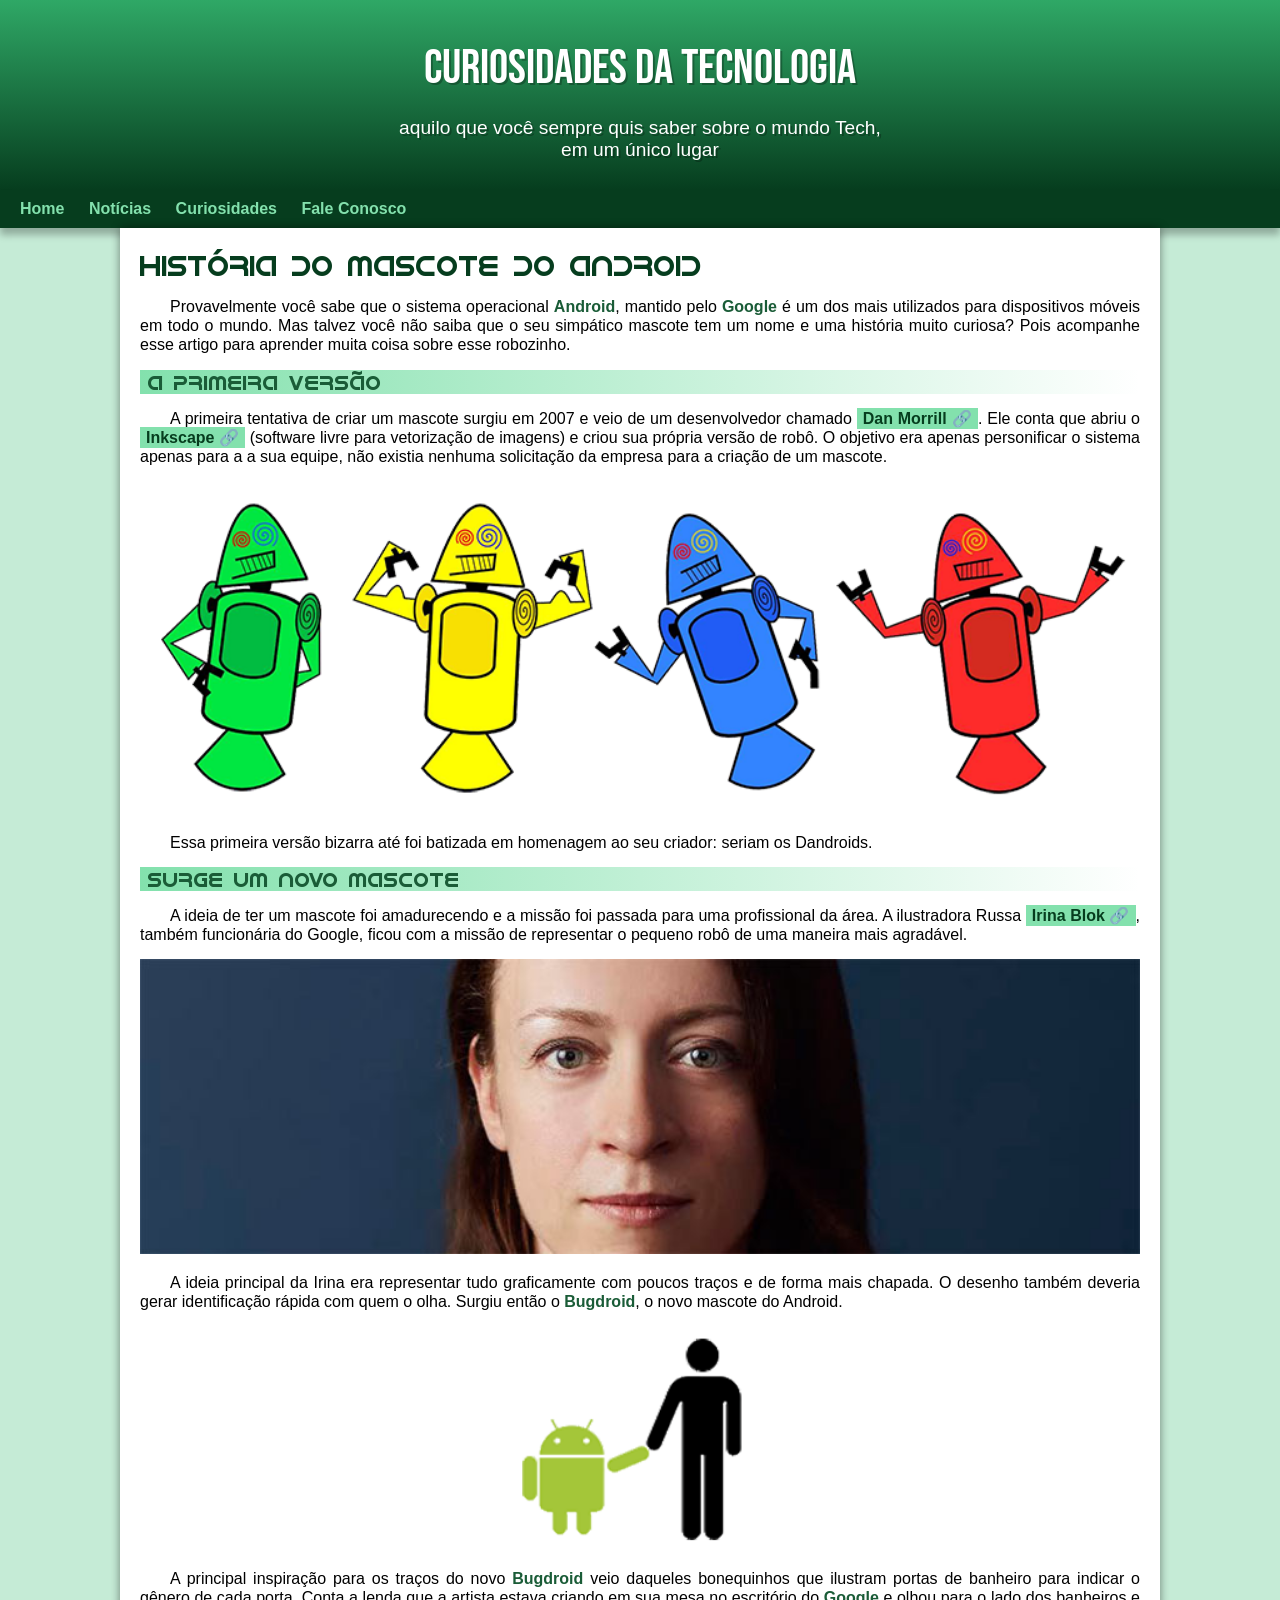
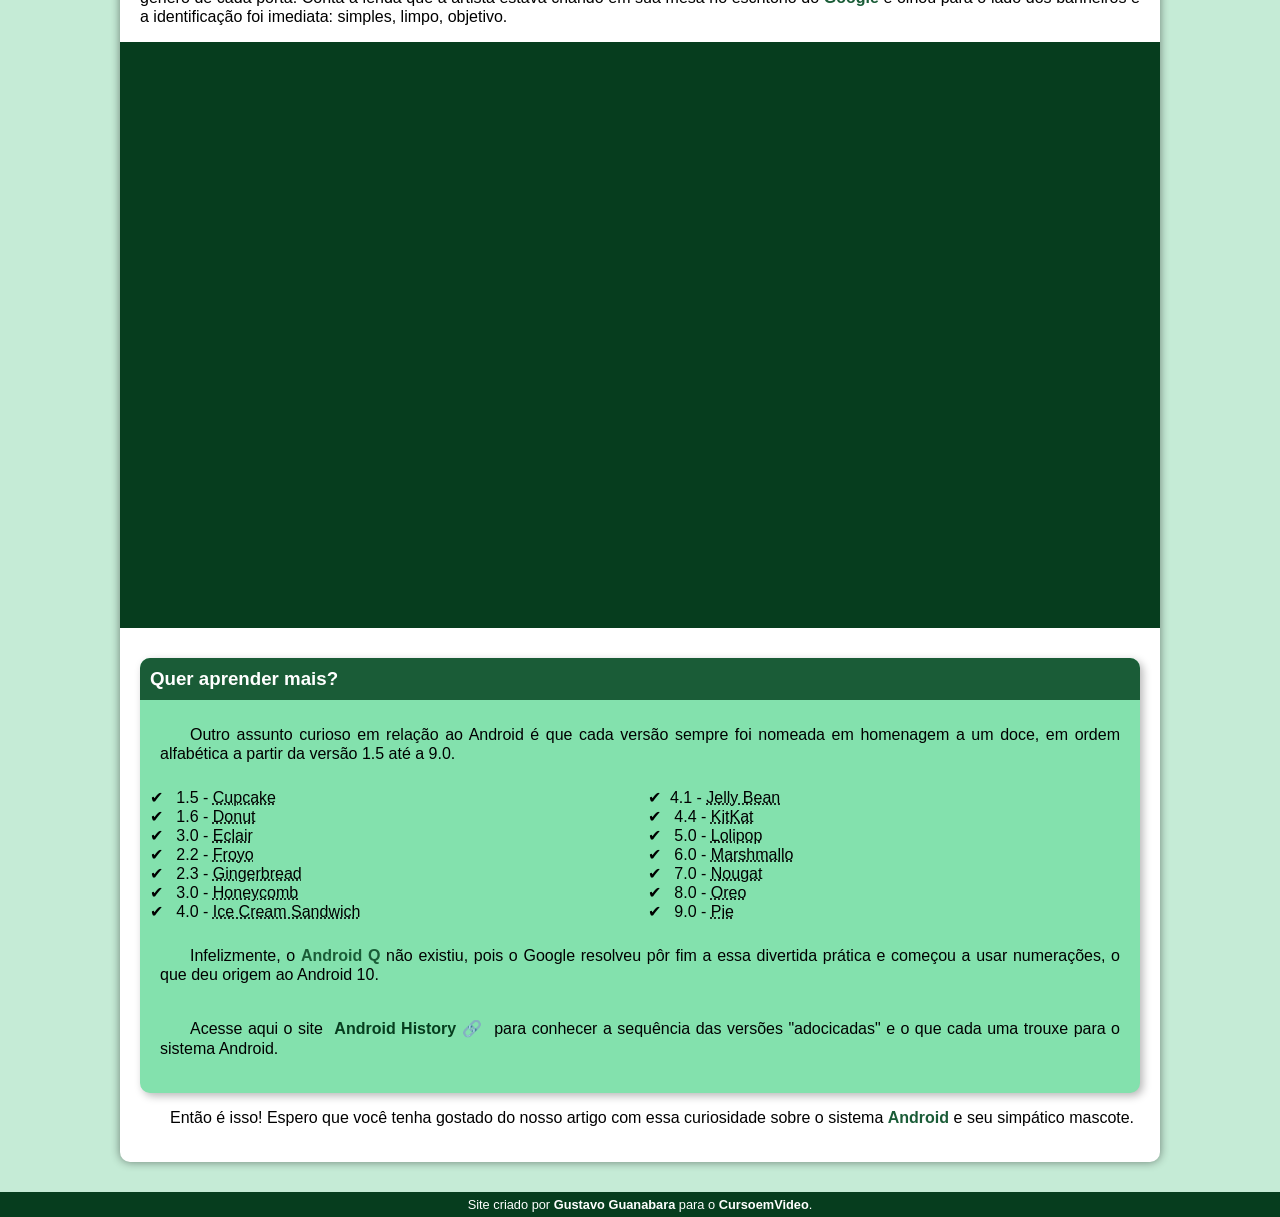
==== index.html @ 31bba1d8 "novo" ====
<!DOCTYPE html>
<html lang="pt-br">
<head>
    <meta charset="UTF-8">
    <meta http-equiv="X-UA-Compatible" content="IE=edge">
    <meta name="viewport" content="width=device-width, initial-scale=1.0">
    <title>Android</title>
    <link rel="shortcut icon" href="imagens/favicon.ico" type="image/x-icon">
    <link rel="stylesheet" href="style.css">
</head>
<body>
    <header>
        <h1>Curiosidades da Tecnologia</h1>
        <p>aquilo que você sempre quis saber sobre o mundo Tech, em um único lugar</p>
    </header> 
    <nav>
            <a href="#" target="_self" rel="next">Home</a>
            <a href="#" target="_self" rel="next">Notícias</a>
            <a href="#" target="_self" rel="next">Curiosidades</a>
            <a href="#" target="_self" rel="next">Fale Conosco</a>
    </nav>
    <main>
        <article>
            <h1>História do Mascote do Android</h1>
            
            <p>
                Provavelmente você sabe que o sistema operacional <strong>Android</strong>, mantido pelo <strong>Google</strong> é um dos mais utilizados para dispositivos móveis em todo o mundo. Mas talvez você não saiba que o seu simpático mascote tem um nome e uma história muito curiosa? Pois acompanhe esse artigo para aprender muita coisa sobre esse robozinho.
            </p>
            
            <h2>
                A primeira versão
            </h2>
            
            <p>
                A primeira tentativa de criar um mascote surgiu em 2007 e veio de um desenvolvedor chamado <a href="https://androidcommunity.com/dan-morrill-shows-us-the-android-mascot-that-almost-was-20130103/" target="_blank" rel="external" class="externo">Dan Morrill</a>. Ele conta que abriu o <a href="https://inkscape.org/pt-br/" target="_blank" rel="external" class="externo">Inkscape</a> (software livre para vetorização de imagens) e criou sua própria versão de robô. O objetivo era apenas personificar o sistema apenas para a a sua equipe, não existia nenhuma solicitação da empresa para a criação de um mascote.
            </p>
            
            <picture>
                <source media="(max-width:500px)" srcset="imagens/dan-droids-pq.png" type="image/png">
                <img src="imagens/dan-droids.png" alt="dan-droids">
            </picture>
            
            <p>
                Essa primeira versão bizarra até foi batizada em homenagem ao seu criador: seriam os Dandroids.
            </p>
            
            <h2>
                Surge um novo mascote
            </h2>
            
            <p>
                A ideia de ter um mascote foi amadurecendo e a missão foi passada para uma profissional da área. A ilustradora Russa <a href="https://www.irinablok.com/" target="_blank" rel="external" class="externo">Irina Blok</a>, também funcionária do Google, ficou com a missão de representar o pequeno robô de uma maneira mais agradável.
            </p>
            
            <picture>
                <source media="(max-width:500px)" srcset="imagens/irina-blok-pq.jpg">
                <img src="imagens/irina-blok.jpg" alt="irina blok">
            </picture>
            
            <p>
                A ideia principal da Irina era representar tudo graficamente com poucos traços e de forma mais chapada. O desenho também deveria gerar identificação rápida com quem o olha. Surgiu então o <strong>Bugdroid</strong>, o novo mascote do Android.
            </p>
            
            <img src="imagens/bugdroid.png" class="pequena" alt="bugdroid">
            
            <p>
                A principal inspiração para os traços do novo <strong>Bugdroid</strong> veio daqueles bonequinhos que ilustram portas de banheiro para indicar o gênero de cada porta. Conta a lenda que a artista estava criando em sua mesa no escritório do <strong>Google</strong> e olhou para o lado dos banheiros e a identificação foi imediata: simples, limpo, objetivo.
            </p>
            
            <div class="video">
                <iframe width="560" height="315" src="https://www.youtube.com/embed/l2UDgpLz20M" title="YouTube video player" frameborder="0" allow="accelerometer; autoplay; clipboard-write; encrypted-media; gyroscope; picture-in-picture; web-share" allowfullscreen></iframe>
            </div>
            
            <aside>
                <h3>
                    Quer aprender mais? 
                </h3>
                
                <p>
                    Outro assunto curioso em relação ao Android é que cada versão sempre foi nomeada em homenagem a um doce, em ordem alfabética a partir da versão 1.5 até a 9.0.
                </p>
            
                <ul>
                    <li>
                        1.5 - <abbr title="Bolo de copo">Cupcake</abbr>
                    </li>
                    <li>
                        1.6 - <abbr title="Rosquinha">Donut</abbr>
                    </li>
                    <li>
                        3.0 - <abbr title="Bomba">Eclair</abbr>
                    </li>
                    <li>
                        2.2 - <abbr title="Iogurte Congelado">Froyo</abbr>
                    </li>
                    <li>
                        2.3 - <abbr title="Biscoito de Gengibre">Gingerbread</abbr>
                    </li>
                    <li>
                        3.0 - <abbr title="Favo de mel">Honeycomb</abbr>
                    </li>
                    <li>
                         4.0 - <abbr title="Sanduíche de Sorvete">Ice Cream Sandwich</abbr>
                        </li>
                    <li>4.1 - <abbr title="Jujuba">Jelly Bean</abbr></li>
                    <li>
                        4.4 - <abbr title="Kitkat">KitKat</abbr>
                    </li>
                    <li>
                        5.0 - <abbr title="Pirulito">Lolipop</abbr>
                    </li>
                    <li>
                        6.0 - <abbr title="Marshmallo">Marshmallo</abbr>
                    </li>
                    <li>
                        7.0 - <abbr title="Torrone">Nougat</abbr>
                    </li>
                    <li>
                        8.0 - <abbr title="Oreo">Oreo</abbr>
                    </li>
                    <li>
                        9.0 - <abbr title="Torta">Pie</abbr>
                    </li>
                </ul>
                
                <p>
                    Infelizmente, o <strong>Android Q</strong> não existiu, pois o Google resolveu pôr fim a essa divertida prática e começou a usar numerações, o que deu origem ao Android 10.
                </p>
                
                <p>
                    Acesse aqui o site <a href="https://www.android.com/intl/en_uk/" target="_blank" rel="external" class="externo">Android History</a> para conhecer a sequência das versões "adocicadas" e o que cada uma trouxe para o sistema Android.
                </p>
            </aside>
            
            <p>
                Então é isso! Espero que você tenha gostado do nosso artigo com essa curiosidade sobre o sistema <strong>Android</strong> e seu simpático mascote.
            </p>
        </article>
    </main>
    <footer>
            <p>
                Site criado por <a href="https://gustavoguanabara.github.io/" target="_blank" rel="external">Gustavo Guanabara</a> para o <a href="https://www.cursoemvideo.com/" target="_blank" rel="external">CursoemVideo</a>.
            </p>
    </footer>
</body>
</html>
---- style.css ----
@charset "UTF-8";

@import url('https://fonts.googleapis.com/css2?family=Bebas+Neue&display=swap');

@font-face {
    font-family: 'Android';
    src: url('../fontes/idroid.otf') format('opentype');
    font-weight: normal;
}

:root {
    --cor0: #c5ebd6;
    --cor1: #83e1ad;
    --cor2: #3ddc84;
    --cor3: #2fa866;
    --cor4: #1a5c37;
    --cor5: #063d1e;

    --fonte-padrao: Arial, Verdana, Helvetica, sans-serif;
    --fonte-destaque: 'Bebas Neue', 'cursive';
    --fonte-android: 'Android', 'cursive';
}

* {
    margin: 0px;
    padding: 0px;
}

body {
    background-color: var(--cor0);
    font-family: var(--fonte-padrao);
}

a.externo::after {
    content: '\00A0\1F517';
}

header {
    background-image: linear-gradient(to bottom, var(--cor3), var(--cor5)); 
    min-height: 150px;
    text-align: center;
    padding-top: 40px;
    color: white;
}

header > h1 {
    font-family: var(--fonte-destaque);
    font-size: 3em;
    font-weight: normal;
    margin-bottom: 20px;
    text-shadow: 2px 2px 0px rgba(0, 0, 0, 0.267);
}

header > p {
    font-family: var(--fonte-padrao);
    font-size: 1.2em;
    max-width: 500px;
    padding-left: 10px;
    padding-right: 10px;
    text-shadow: 2px 2px 0px rgba(0, 0, 0, 0.267);
    margin: auto;
    margin-bottom: 30px;
}

nav {
    background-color: var(--cor5);
    padding: 10px;
    box-shadow: 0px 7px 7px rgba(0, 0, 0, 0.267);
}

nav > a {
    color: var(--cor1);
    text-decoration: none;
    padding: 10px;
    border-radius: 5px;
    font-weight: bold;
    transition-duration: 0.5s;
}

nav > a:hover {
    background-color: var(--cor3);
    color: var(--cor5);
}

main {
    background-color: white;
    min-width: 300px;
    max-width: 1000px;
    padding: 20px;
    margin: auto;
    box-shadow: 0px 0px 10px rgba(0, 0, 0, 0.459);
    margin-bottom: 30px;
    border-bottom-left-radius: 10px;
    border-bottom-right-radius: 10px;
}

main h1 {
    font-family: var(--fonte-android);
    font-weight: normal;
    color: var(--cor5);
    font-size: 1.8em;
}

main h2 {
    font-family: var(--fonte-android);
    font-weight: normal;
    color: var(--cor4);
    font-size: 1.3em;
    background-image: linear-gradient(to right, var(--cor1), transparent);
    text-indent: 8px;
}

main p {
    margin: 15px 0px;
    text-align: justify;
    text-indent: 30px;
    line-height: 1.2em;
}

main strong {
    color: var(--cor4);
    font-weight: bold;
}

main img {
    width: 100%;
}

main img.pequena {
    max-width: 350px;
    display: block;
    margin: auto;
}

div.video {
    background-color: var(--cor5);
    margin: 0px -20px 30px -20px;
    padding: 20px;
    padding-bottom: 56.6%;
    position: relative;
}

div.video > iframe {
    position: absolute;
    top: 5%;
    left: 5%;
    width: 90%;
    height: 90%;
}

main a {
    text-decoration: none;
    font-weight: bold;
    color: var(--cor5);
    background-color: var(--cor1);
    padding: 2px 6px;
}

main a:hover {
    text-decoration: underline;
    color: var(--cor4);
}

aside {
    background-color: var(--cor1);
    padding: 10px;
    border-radius: 10px;
    box-shadow: 3px 3px 8px rgba(0, 0, 0, 0.281);
}

aside > h3 {
    color: white;
    background-color: var(--cor4);
    padding: 10px;
    margin: -10px -10px 0px -10px;
    border-radius: 10px 10px 0px 0px;
}

aside > p {
    padding: 10px;
   
}

aside > ul {
    list-style-position: inside;
    columns: 2;
    list-style-type: '\2714\00A0\00A0';
}

footer {
    background-color: var(--cor5);
    color: white;
    text-align: center;
    font-size: 0.8em;
    padding: 5px;
}

footer a {
    color: white;
    font-weight: bold;
    text-decoration: none;
}

footer a:hover {
    text-decoration: underline;
    color: var(--cor1);
}
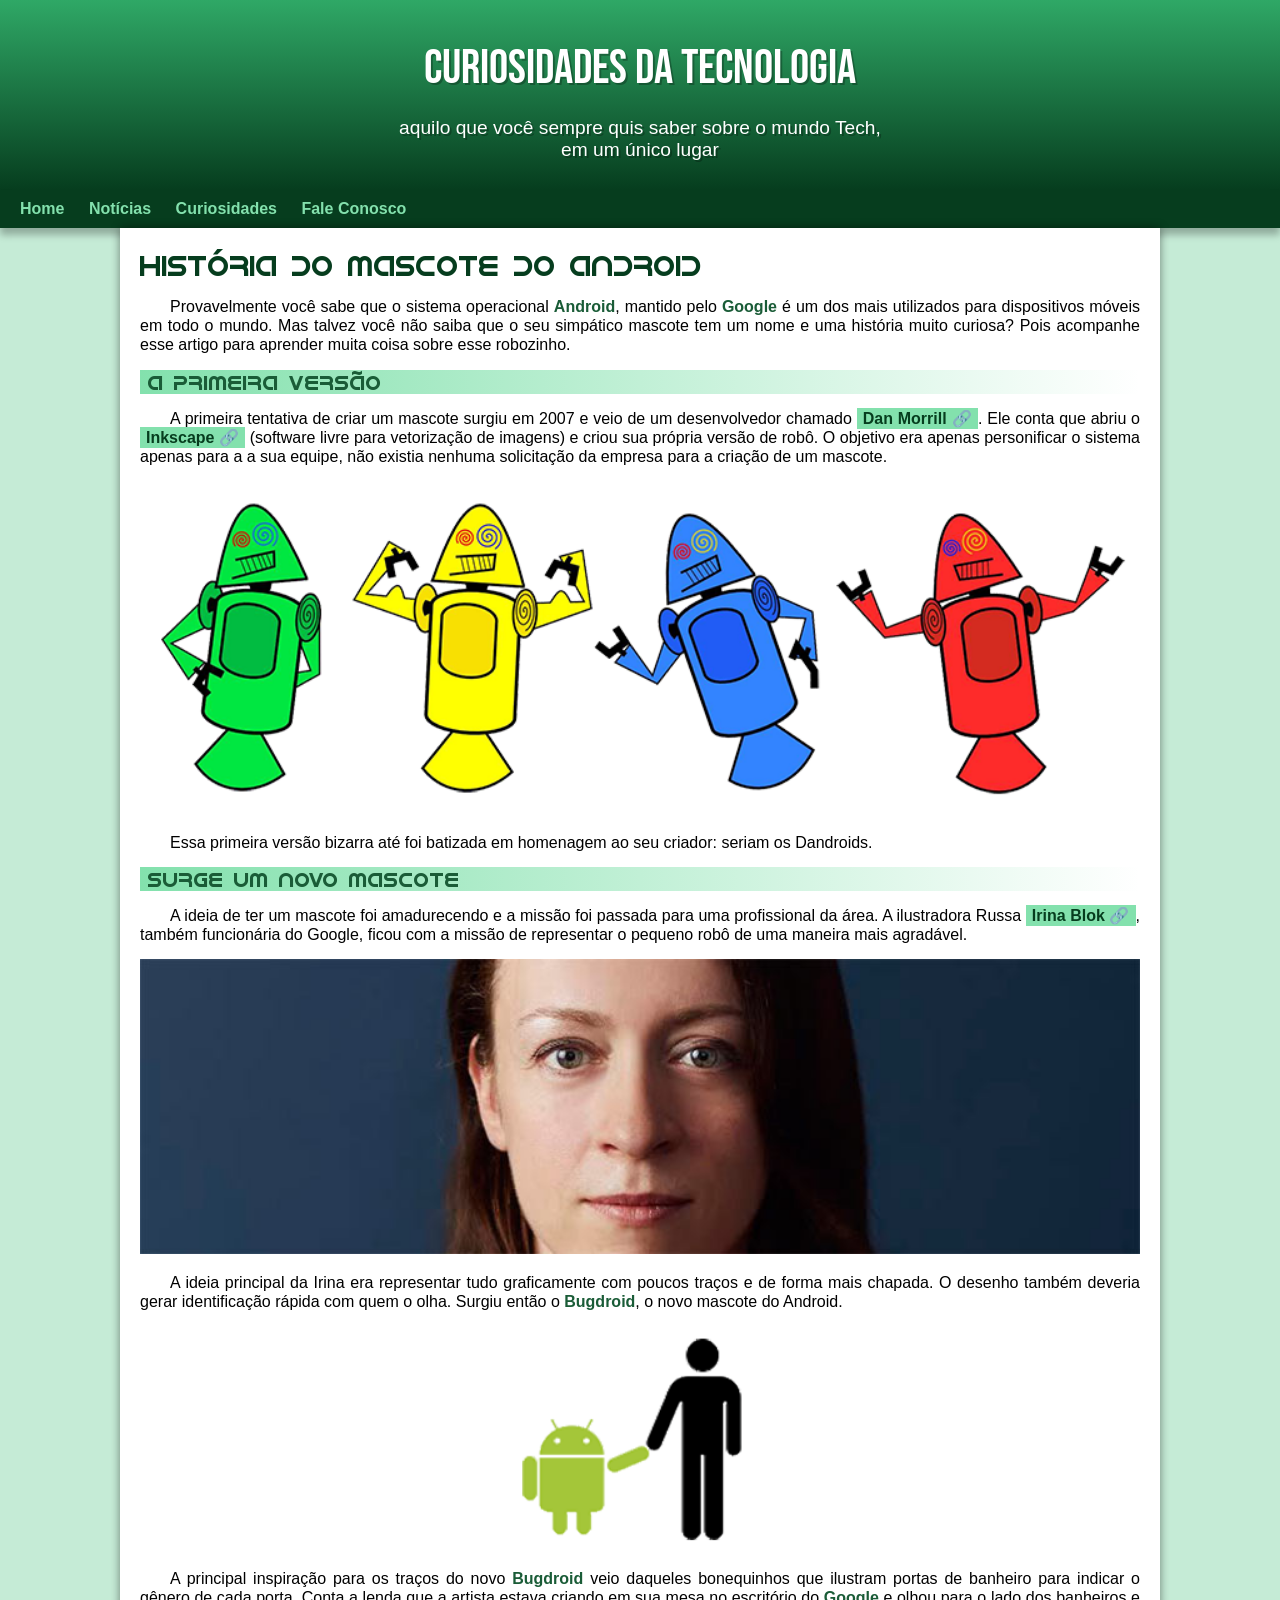
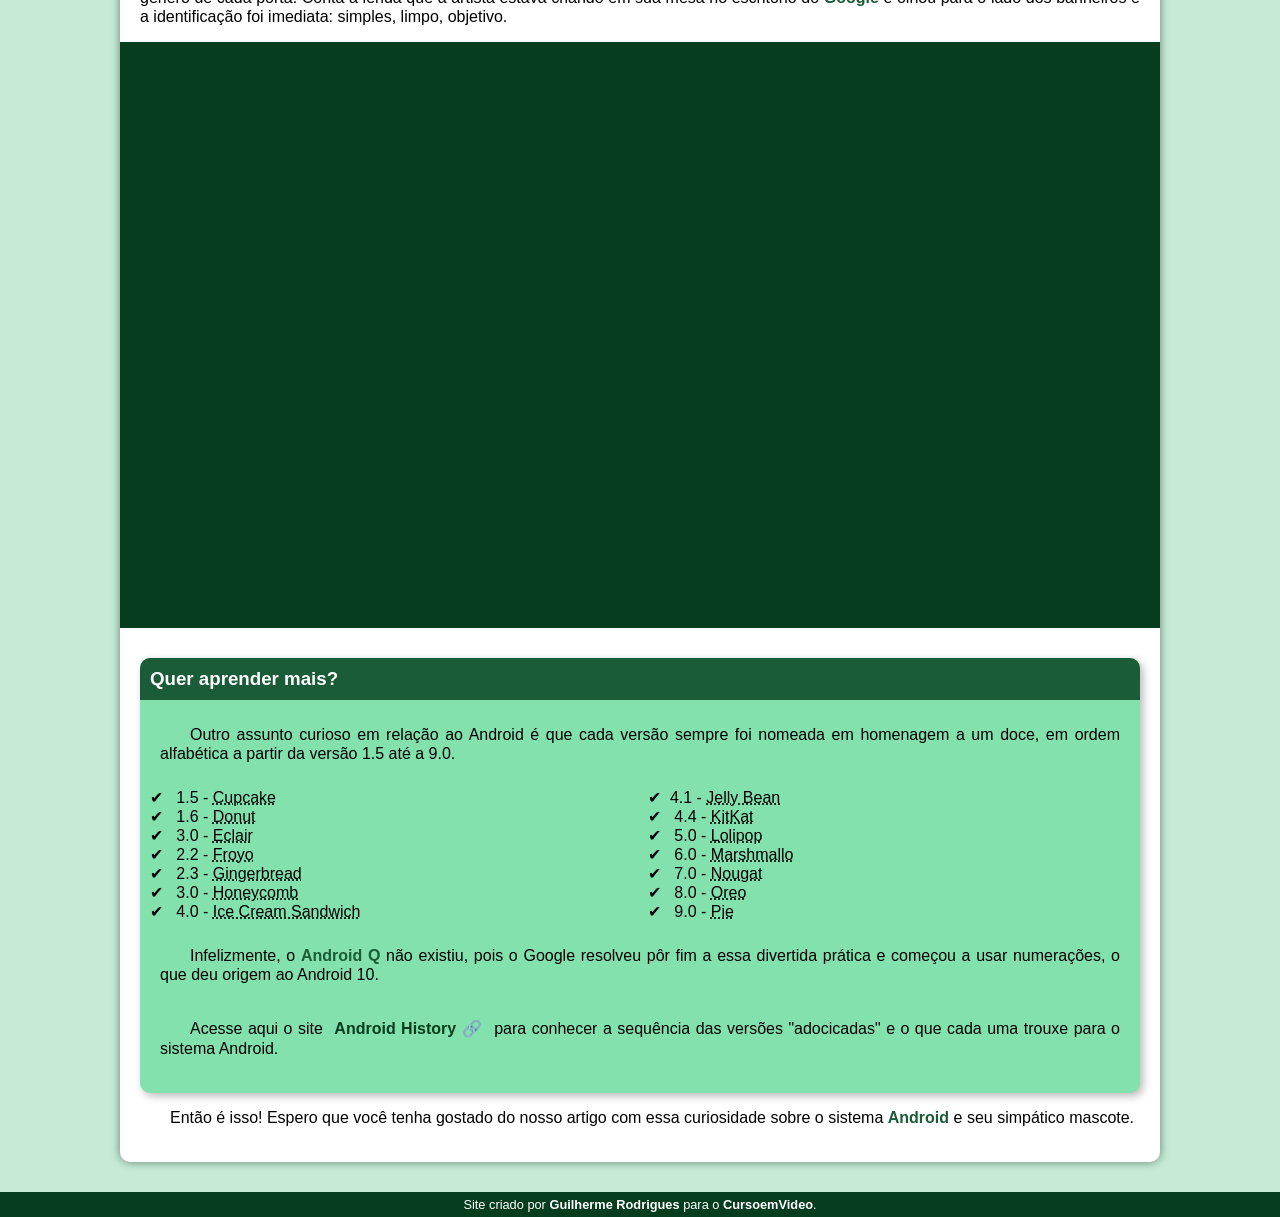
==== commit e8cf2872: "novo site" ====
--- a/index.html
+++ b/index.html
@@ -139,7 +139,7 @@
     </main>
     <footer>
             <p>
-                Site criado por <a href="https://gustavoguanabara.github.io/" target="_blank" rel="external">Gustavo Guanabara</a> para o <a href="https://www.cursoemvideo.com/" target="_blank" rel="external">CursoemVideo</a>.
+                Site criado por <a href="https://github.com/GuiRodriguesConsentino" target="_blank" rel="external">Guilherme Rodrigues</a> para o <a href="https://www.cursoemvideo.com/" target="_blank" rel="external">CursoemVideo</a>.
             </p>
     </footer>
 </body>
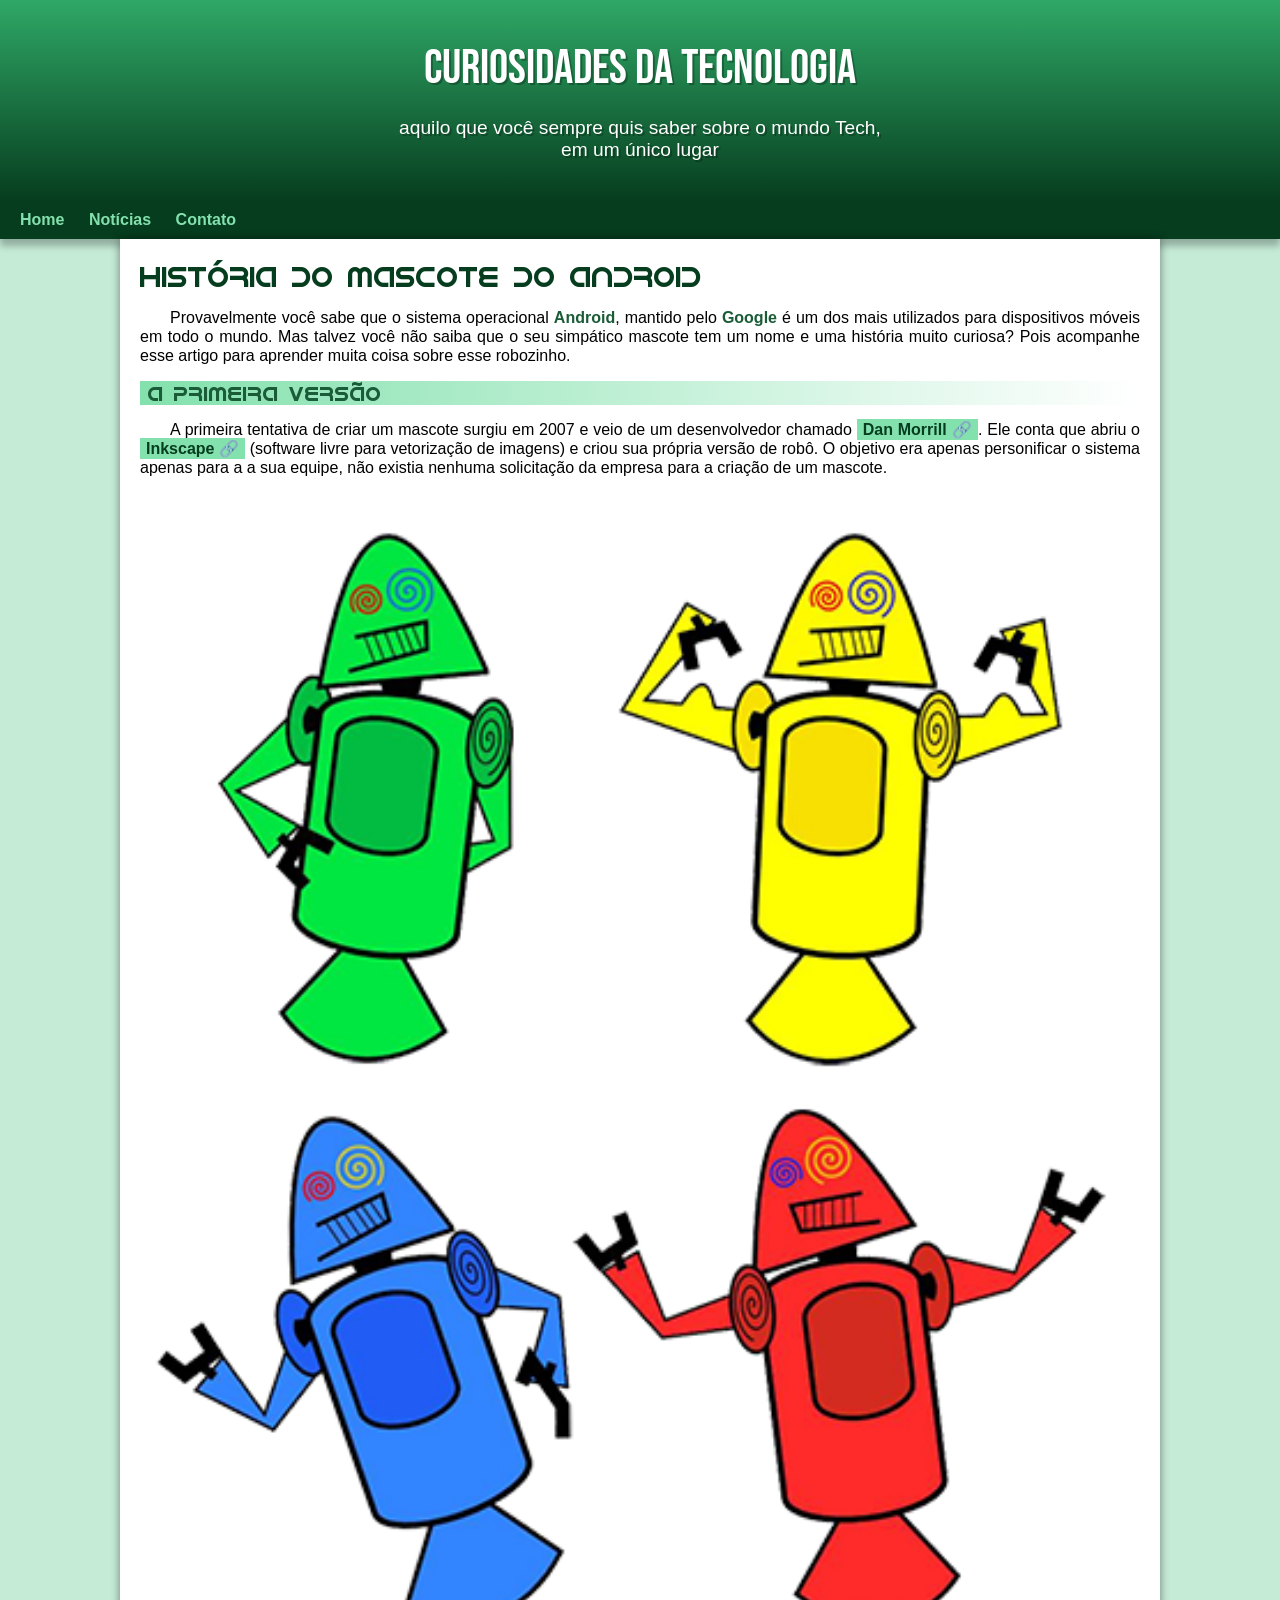
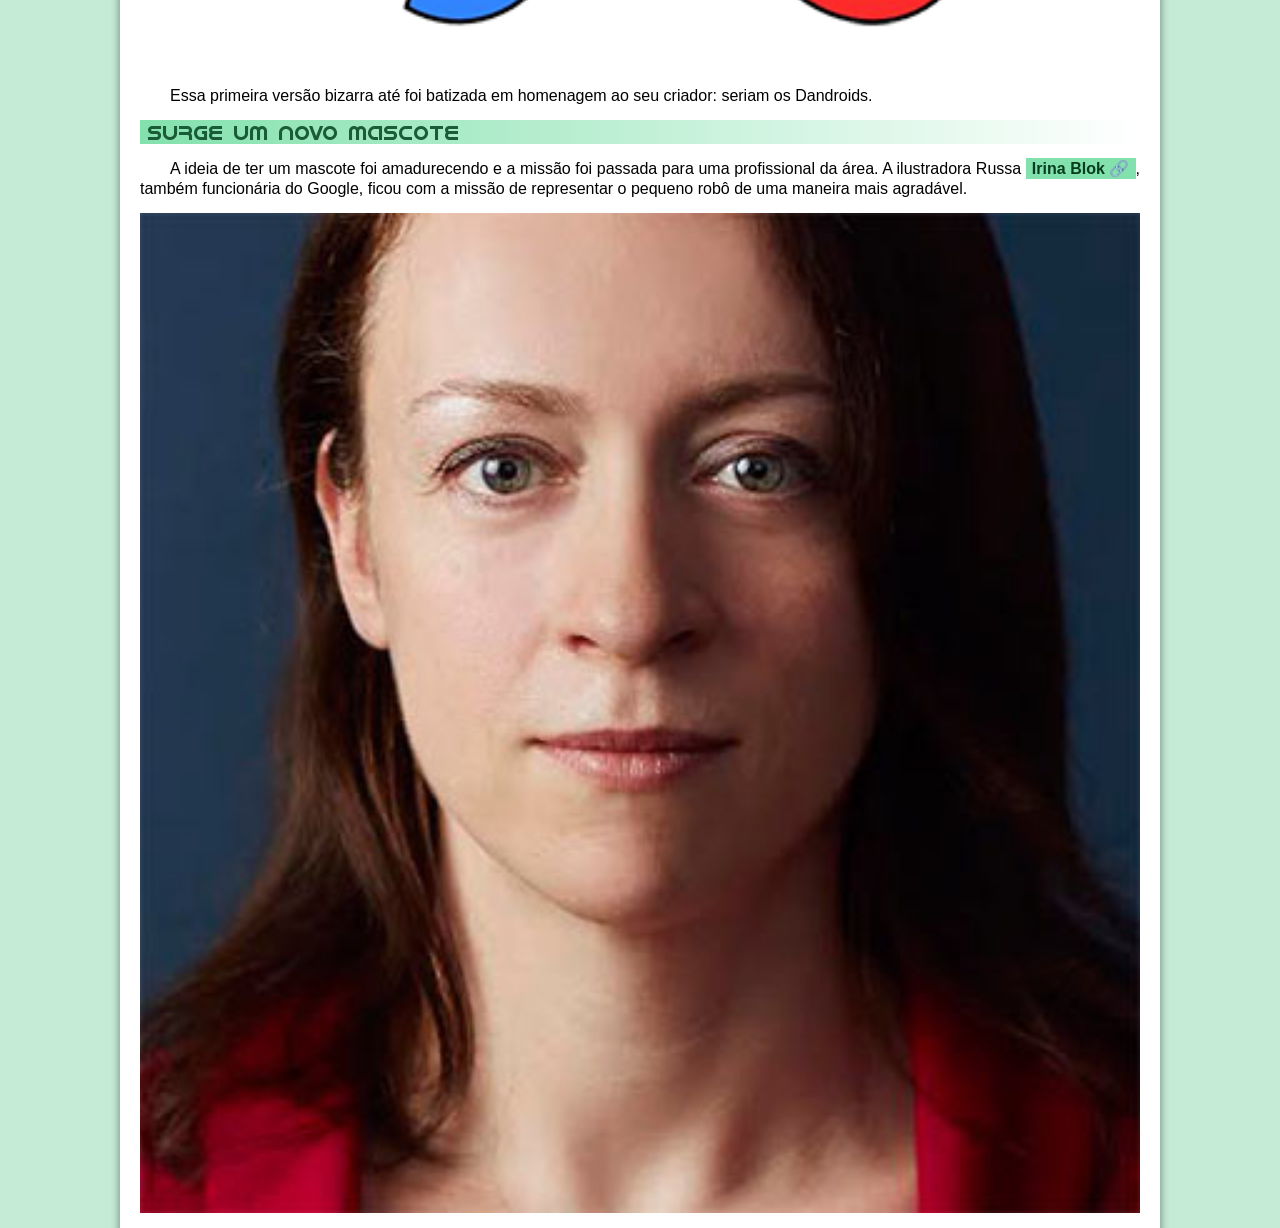
==== commit b19d549e: "novo site" ====
--- a/index.html
+++ b/index.html
@@ -16,8 +16,7 @@
     <nav>
             <a href="#" target="_self" rel="next">Home</a>
             <a href="#" target="_self" rel="next">Notícias</a>
-            <a href="#" target="_self" rel="next">Curiosidades</a>
-            <a href="#" target="_self" rel="next">Fale Conosco</a>
+            <a href="#" target="_self" rel="next">Contato</a>
     </nav>
     <main>
         <article>
--- a/style.css
+++ b/style.css
@@ -59,7 +59,7 @@
     padding-right: 10px;
     text-shadow: 2px 2px 0px rgba(0, 0, 0, 0.267);
     margin: auto;
-    margin-bottom: 30px;
+    padding-bottom: 40px;
 }
 
 nav {
